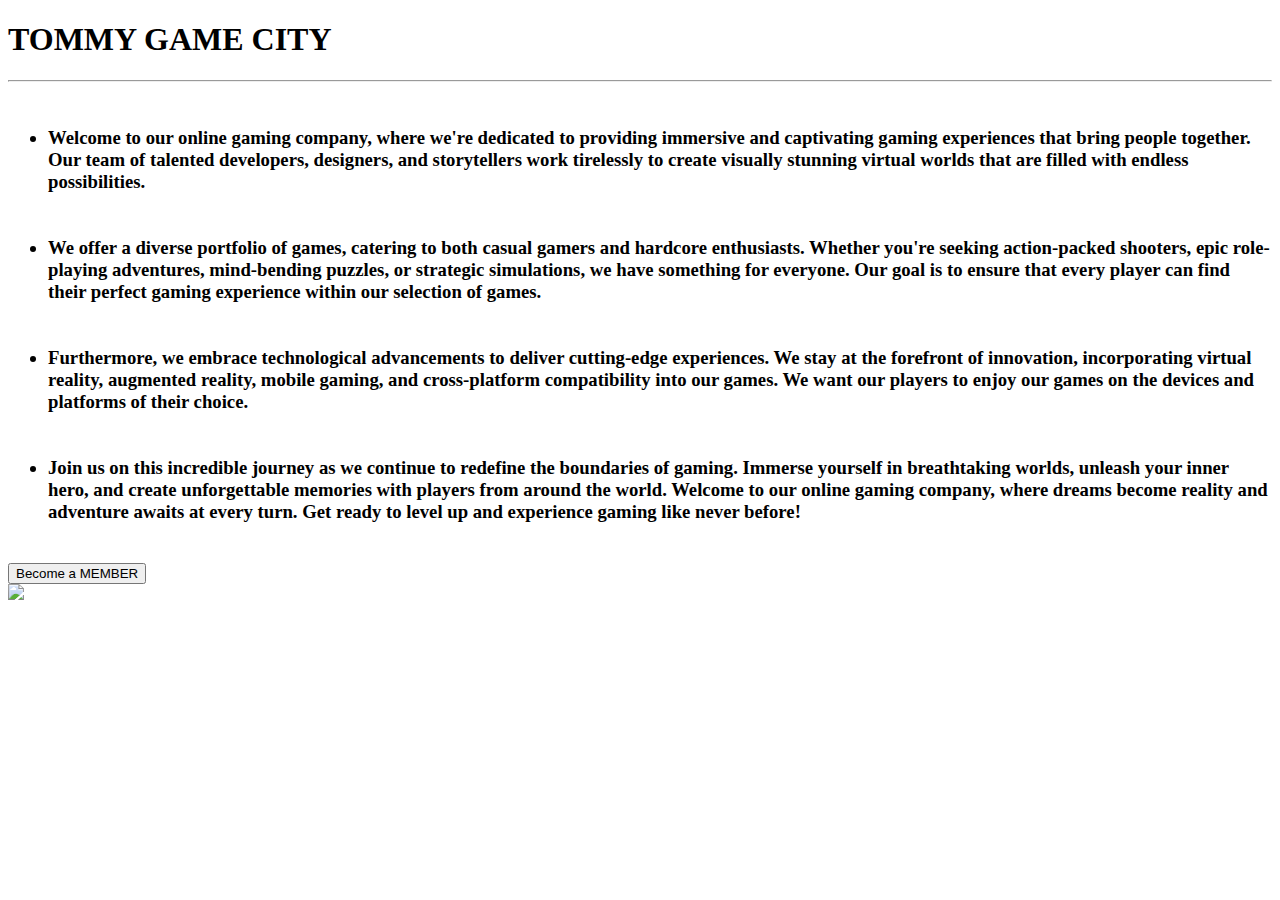
==== index.html @ d00f4102 "Add files via upload" ====
<!DOCTYPE html>
<html lang="en">
<head>
    <link rel="stylesheet" href="caffe.css">
    <title>TOMMY CAFE</title>
</head>
<body>
    <div class="head1">
        <!-- <img src="coffee.jpg" class="cafe"> -->
    </div>
        <div class="container">
        <h1>TOMMY GAME CITY</h1><hr><br>
        <h3 class="text">
            <ul class="text">
                <li>Welcome to our online gaming company, where we're dedicated to providing immersive and captivating gaming experiences that bring people together. Our team of talented developers, designers, and storytellers work tirelessly to create visually stunning virtual worlds that are filled with endless possibilities.</li><br><br>
                <li>We offer a diverse portfolio of games, catering to both casual gamers and hardcore enthusiasts. Whether you're seeking action-packed shooters, epic role-playing adventures, mind-bending puzzles, or strategic simulations, we have something for everyone. Our goal is to ensure that every player can find their perfect gaming experience within our selection of games.</li><br><br>
                <li>Furthermore, we embrace technological advancements to deliver cutting-edge experiences. We stay at the forefront of innovation, incorporating virtual reality, augmented reality, mobile gaming, and cross-platform compatibility into our games. We want our players to enjoy our games on the devices and platforms of their choice.</li><br><br>
                <li>Join us on this incredible journey as we continue to redefine the boundaries of gaming. Immerse yourself in breathtaking worlds, unleash your inner hero, and create unforgettable memories with players from around the world. Welcome to our online gaming company, where dreams become reality and adventure awaits at every turn. Get ready to level up and experience gaming like never before!</li><br>
            </ul>
        </h3>
        <button class="GFG" onclick="window.location.href = 'g1.html';">Become a MEMBER</button>
        </div>
           <div>
            <img src="https://blogger.googleusercontent.com/img/b/R29vZ2xl/AVvXsEgX9TNTvM3C5w42-2ZD3fcuWtXCl2rKZhw8_G4cNLqUOrYCv06T8XjpOcq8Vl1wS1Km4RNWhULjEKanch0A5-HLry7mnyx87hTTR9-JjJpZhy3F_04PfNdOkEuANMe4B8STVLiVoZyvxfvqmchL6vFmJ9xYrKebaO896KF5S_PQe7LJ4jBTm8VekT--Bw/s320/tomm.png" class="tom">
        </div>
    </body>
    </html>
</body>
</html>
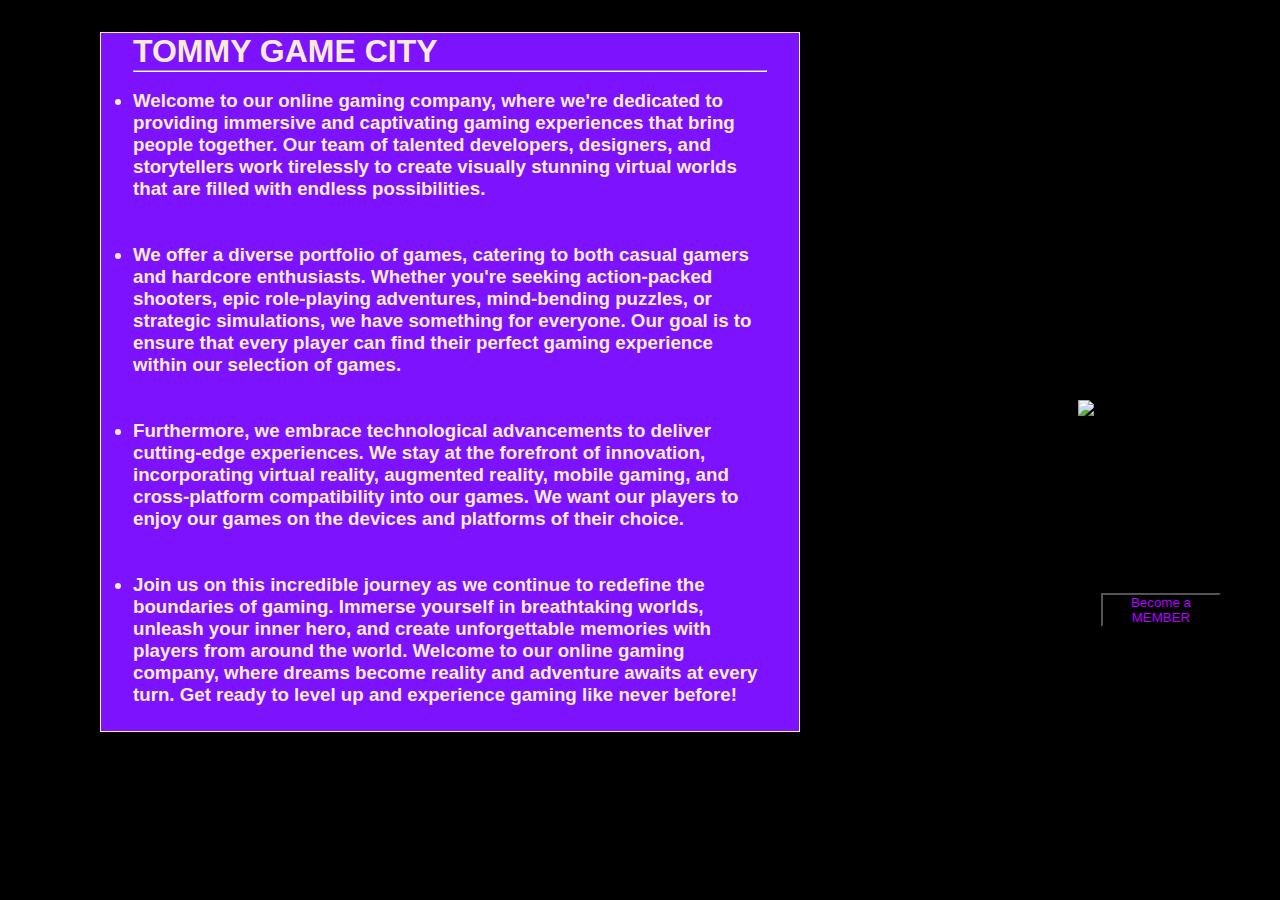
==== commit 9a9da37a: "Add files via upload" ====
--- a/index.html
+++ b/index.html
@@ -1,7 +1,7 @@
 <!DOCTYPE html>
 <html lang="en">
 <head>
-    <link rel="stylesheet" href="caffe.css">
+    <link rel="stylesheet" href="Index.css">
     <title>TOMMY CAFE</title>
 </head>
 <body>
--- a/Index.css
+++ b/Index.css
@@ -0,0 +1,56 @@
+*
+{
+    background-size: cover;
+    margin: 0;
+    padding: 0%;
+    box-sizing: border-box;
+}
+body
+{
+    background-image:url(https://images.pexels.com/photos/3165335/pexels-photo-3165335.jpeg?auto=compress&cs=tinysrgb&w=1260&h=750&dpr=1);
+    background-size: cover;
+    height: 760px;
+    text-align: center;
+    background-color: black;
+    font-family: 'Franklin Gothic Medium', 'Arial Narrow', Arial, sans-serif;
+    color: antiquewhite;
+    text-align: center;
+}
+.container
+{
+    animation: mymove 5s infinite;
+    text-align: left;
+    position: absolute;
+    left: 100px;
+    max-width: 50rem;
+    margin: 2rem auto;
+    padding: 0px 2rem;
+    border:1px solid;
+    height: 700px;
+    width:700px;
+    background-color: rgb(125, 18, 255);
+}
+@keyframes mymove{
+    50% {box-shadow: 10px 20px 30px rgb(164, 44, 220);} 
+}
+
+.tom
+{
+    position:absolute;
+    left:1078px;
+    bottom: 200px;
+    height:300px;
+}
+.text
+{
+    font-family:'Trebuchet MS', 'Lucida Sans Unicode', 'Lucida Grande', 'Lucida Sans', Arial, sans-serif;
+}
+.GFG
+{
+    position:absolute;
+    left:1000px;
+    width:120px;
+    top: 560px;
+    color: rgb(179, 0, 255);
+    background-color: black;
+}